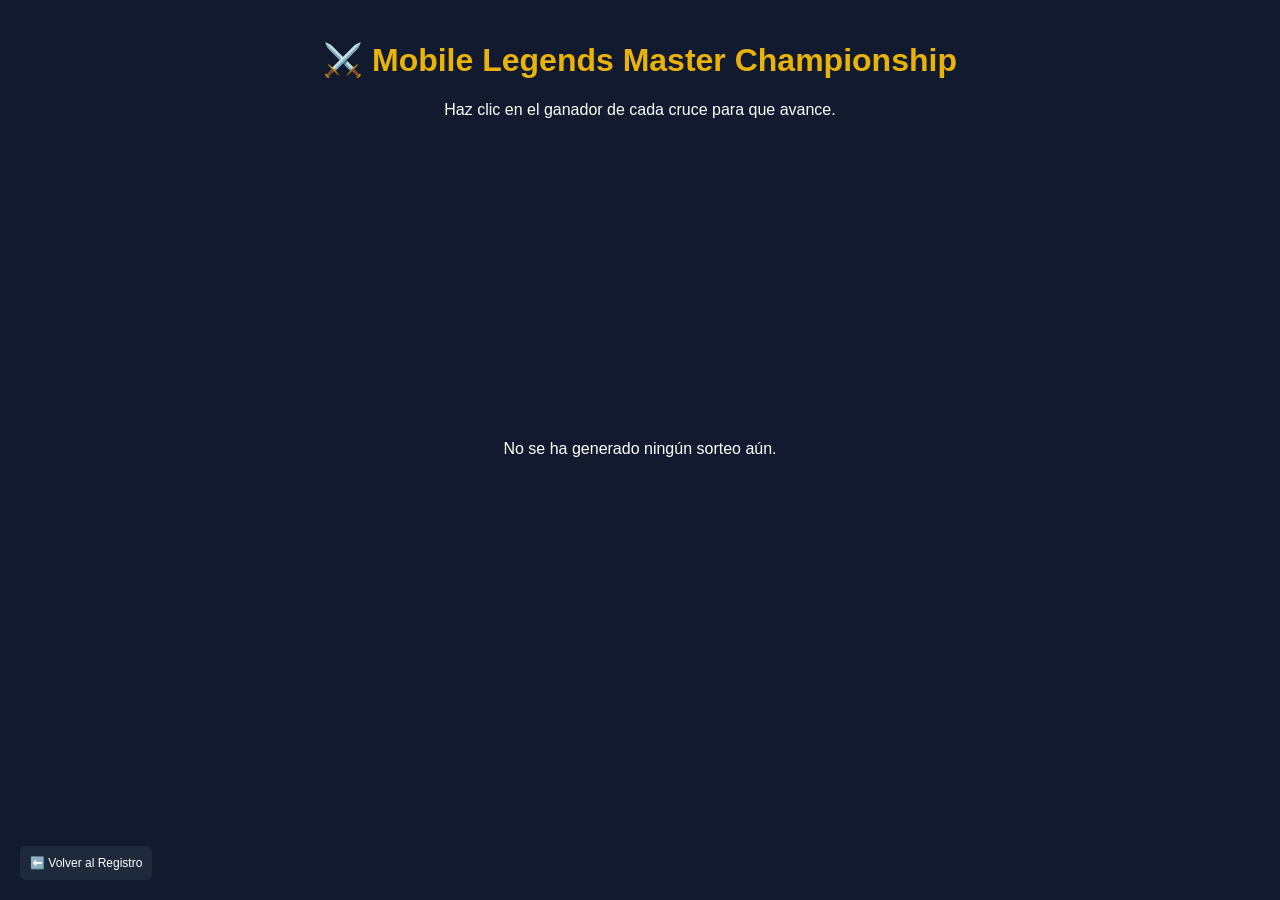
==== brackets.html @ b0f768e8 "Create brackets.html" ====
<!DOCTYPE html>
<html lang="es">
<head>
    <meta charset="UTF-8">
    <meta name="viewport" content="width=device-width, initial-scale=1.0">
    <title>Sorteo de Torneo - Brackets Dinámicos</title>
    <style>
        :root { --gold: #eab308; --dark-bg: #111a2e; --white: #ffffff; --match-bg: #1e293b; }
        body { font-family: 'Segoe UI', Tahoma, Geneva, Verdana, sans-serif; background: var(--dark-bg); color: var(--white); margin: 0; padding: 20px; overflow-x: auto; }
        
        header { text-align: center; margin-bottom: 40px; }
        h1 { color: var(--gold); }

        /* Contenedor Grande */
        .bracket-container {
            display: flex;
            justify-content: center;
            align-items: center;
            gap: 50px;
            padding: 40px;
            min-height: 500px;
        }

        .column { display: flex; flex-direction: column; justify-content: space-around; gap: 30px; }
        
        /* Cajas de Enfrentamientos */
        .matchup {
            display: flex;
            flex-direction: column;
            background: var(--match-bg);
            border: 2px solid var(--gold);
            width: 160px;
            border-radius: 6px;
            overflow: hidden;
            position: relative;
        }

        /* Slots de Equipos */
        .team-slot {
            padding: 12px;
            font-size: 13px;
            font-weight: bold;
            text-align: center;
            border-bottom: 1px solid #334155;
            color: var(--white);
            cursor: pointer; /* Indica que se puede hacer click */
            transition: background 0.2s;
        }
        .team-slot:last-child { border-bottom: none; }
        .team-slot:hover { background: #334155; }
        
        /* Estilo para Ganador */
        .team-slot.winner { background: #10b981; color: #111; }
        
        .connector-text { color: var(--gold); font-size: 10px; text-align: center; padding: 3px; font-weight: normal; }

        .btn-panel { position: fixed; bottom: 20px; left: 20px; text-decoration: none; color: white; background: var(--match-bg); padding: 10px; border-radius: 5px; font-size: 12px; }
    </style>
</head>
<body>

    <a href="index.html" class="btn-panel">⬅️ Volver al Registro</a>

    <header>
        <h1>⚔️ Mobile Legends Master Championship</h1>
        <p>Haz clic en el ganador de cada cruce para que avance.</p>
    </header>

    <div id="bracket-view" class="bracket-container">
        </div>

    <script>
        // Lógica de Brackets Dinámicos
        let data = JSON.parse(localStorage.getItem('torneo_sorteo'));

        // Cargar vista inicial
        dibujarFases();

        function dibujarFases() {
            const cont = document.getElementById('bracket-view');
            cont.innerHTML = "";
            if(!data) { cont.innerHTML = "No se ha generado ningún sorteo aún."; return; }

            const list = data.matches;

            // FASE 1: Cuartos/Inicio (Inscritos)
            const col1 = document.createElement('div'); col1.className = "column";
            for(let i=0; i < list.length; i+=2) {
                const eq1 = list[i].nombre;
                const eq2 = list[i+1] ? list[i+1].nombre : "--- (BYE)";
                col1.innerHTML += createMatchHtml(eq1, eq2, 'initial', i/2);
            }

            // FASE 2: Semifinal (Ganadores A/B)
            const col2 = document.createElement('div'); col2.className = "column";
            const semiA = data.results.semifinal[0] || "GANADOR A";
            const semiB = data.results.semifinal[1] || "GANADOR B";
            col2.innerHTML += createMatchHtml(semiA, semiB, 'semi', 0);

            // FASE 3: Final
            const col3 = document.createElement('div'); col3.className = "column";
            const campeon = data.results.final || "CAMPEÓN";
            col3.innerHTML += `
                <div class="matchup" style="border-color: #3b82f6;">
                    <div class="team-slot" style="color:#3b82f6;">🏆 GRAN FINAL</div>
                    <div class="team-slot winner" style="background:#3b82f6;">${campeon}</div>
                </div>`;

            cont.appendChild(col1);
            cont.appendChild(col2);
            cont.appendChild(col3);
        }

        // Función para crear el HTML de cada caja y asignar IDs para clics
        function createMatchHtml(team1, team2, fase, matchIdx) {
            return `
                <div class="matchup">
                    <div class="team-slot" onclick="marcarGanador('${team1}', '${fase}', ${matchIdx})">${team1}</div>
                    <div class="connector-text">VS</div>
                    <div class="team-slot" onclick="marcarGanador('${team2}', '${fase}', ${matchIdx})">${team2}</div>
                </div>
            `;
        }

        // LÓGICA DE AVANCE AL HACER CLIC
        function marcarGanador(nombre, fase, matchIdx) {
            if(nombre === "GANADOR A" || nombre === "GANADOR B" || nombre === "--- (BYE)") return; // No clics en placeholders
            
            if(fase === 'initial') {
                // El ganador de Cuartos pasa a la Semifinal correspondiente
                data.results.semifinal[matchIdx] = nombre;
            } else if (fase === 'semi') {
                // El ganador de Semis pasa a la Final
                data.results.final = nombre;
            }

            // GUARDAR EL AVANCE EN LOCALSTORAGE
            localStorage.setItem('torneo_sorteo', JSON.stringify(data));
            
            // Redibujar la pantalla para ver los cambios
            dibujarFases();
        }
    </script>
</body>
</html>
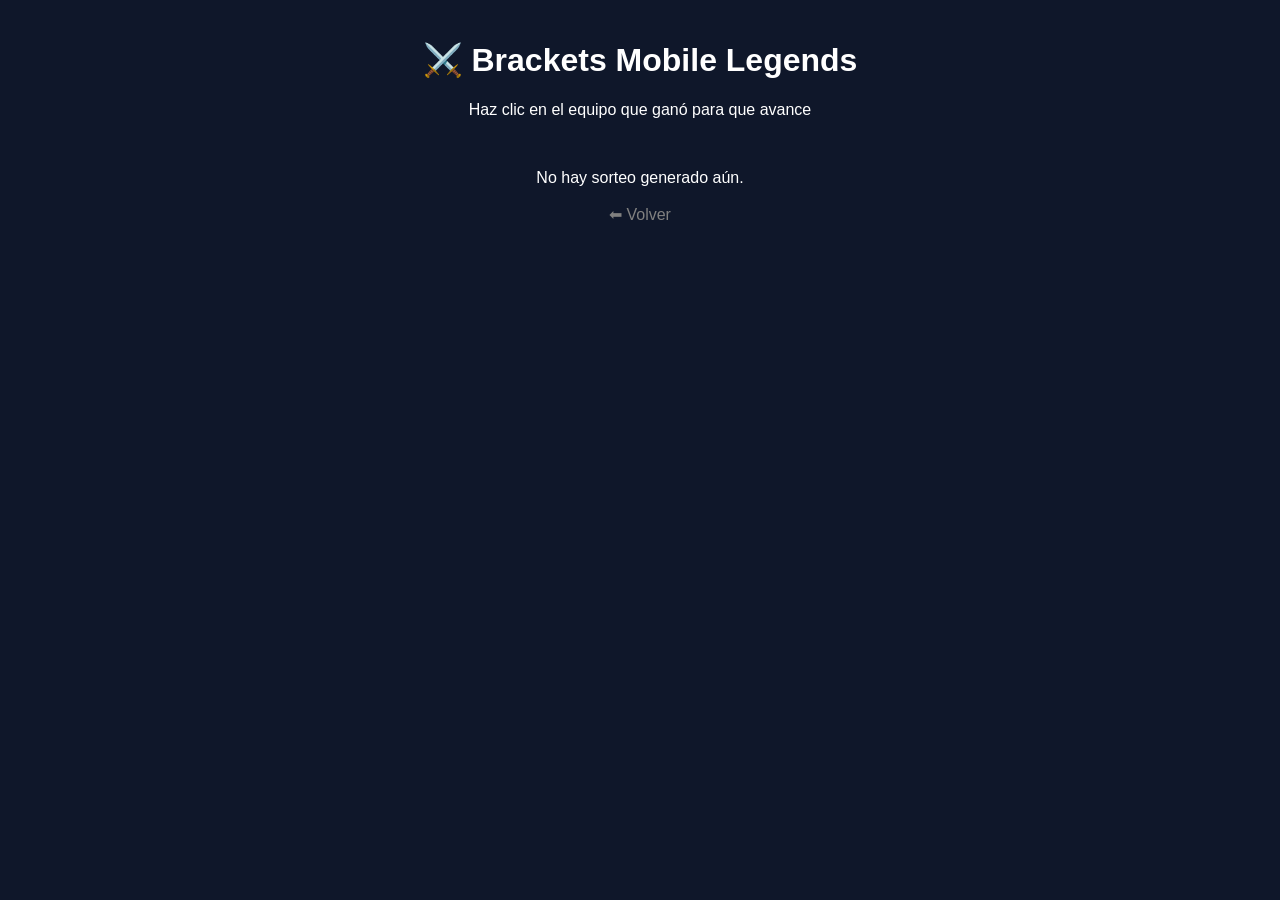
==== commit 9a640e72: "Update brackets.html" ====
--- a/brackets.html
+++ b/brackets.html
@@ -3,142 +3,82 @@
 <head>
     <meta charset="UTF-8">
     <meta name="viewport" content="width=device-width, initial-scale=1.0">
-    <title>Sorteo de Torneo - Brackets Dinámicos</title>
+    <title>Brackets Torneo</title>
     <style>
-        :root { --gold: #eab308; --dark-bg: #111a2e; --white: #ffffff; --match-bg: #1e293b; }
-        body { font-family: 'Segoe UI', Tahoma, Geneva, Verdana, sans-serif; background: var(--dark-bg); color: var(--white); margin: 0; padding: 20px; overflow-x: auto; }
-        
-        header { text-align: center; margin-bottom: 40px; }
-        h1 { color: var(--gold); }
-
-        /* Contenedor Grande */
-        .bracket-container {
-            display: flex;
-            justify-content: center;
-            align-items: center;
-            gap: 50px;
-            padding: 40px;
-            min-height: 500px;
-        }
-
-        .column { display: flex; flex-direction: column; justify-content: space-around; gap: 30px; }
-        
-        /* Cajas de Enfrentamientos */
-        .matchup {
-            display: flex;
-            flex-direction: column;
-            background: var(--match-bg);
-            border: 2px solid var(--gold);
-            width: 160px;
-            border-radius: 6px;
-            overflow: hidden;
-            position: relative;
-        }
-
-        /* Slots de Equipos */
-        .team-slot {
-            padding: 12px;
-            font-size: 13px;
-            font-weight: bold;
-            text-align: center;
-            border-bottom: 1px solid #334155;
-            color: var(--white);
-            cursor: pointer; /* Indica que se puede hacer click */
-            transition: background 0.2s;
-        }
-        .team-slot:last-child { border-bottom: none; }
-        .team-slot:hover { background: #334155; }
-        
-        /* Estilo para Ganador */
-        .team-slot.winner { background: #10b981; color: #111; }
-        
-        .connector-text { color: var(--gold); font-size: 10px; text-align: center; padding: 3px; font-weight: normal; }
-
-        .btn-panel { position: fixed; bottom: 20px; left: 20px; text-decoration: none; color: white; background: var(--match-bg); padding: 10px; border-radius: 5px; font-size: 12px; }
+        body { font-family: sans-serif; background: #0f172a; color: white; margin: 0; padding: 20px; text-align: center; }
+        .bracket-container { display: flex; justify-content: center; align-items: center; gap: 40px; margin-top: 50px; }
+        .column { display: flex; flex-direction: column; gap: 20px; }
+        .matchup { background: #1e293b; border: 2px solid #eab308; width: 180px; border-radius: 8px; overflow: hidden; }
+        .team { padding: 15px; cursor: pointer; border-bottom: 1px solid #334155; font-weight: bold; }
+        .team:last-child { border-bottom: none; }
+        .team:hover { background: #334155; }
+        .winner { background: #10b981 !important; color: #000; }
+        .final-box { border-color: #3b82f6; }
     </style>
 </head>
 <body>
+    <h1>⚔️ Brackets Mobile Legends</h1>
+    <p>Haz clic en el equipo que ganó para que avance</p>
 
-    <a href="index.html" class="btn-panel">⬅️ Volver al Registro</a>
-
-    <header>
-        <h1>⚔️ Mobile Legends Master Championship</h1>
-        <p>Haz clic en el ganador de cada cruce para que avance.</p>
-    </header>
-
-    <div id="bracket-view" class="bracket-container">
-        </div>
+    <div class="bracket-container" id="visual"></div>
+    <br>
+    <a href="index.html" style="color:gray; text-decoration:none;">⬅ Volver</a>
 
     <script>
-        // Lógica de Brackets Dinámicos
-        let data = JSON.parse(localStorage.getItem('torneo_sorteo'));
+        let sorteo = JSON.parse(localStorage.getItem('torneo_sorteo'));
+        let fase2 = JSON.parse(localStorage.getItem('ganadores_fase2')) || ["GANADOR A", "GANADOR B"];
+        let campeon = localStorage.getItem('campeon_final') || "CAMPEÓN";
 
-        // Cargar vista inicial
-        dibujarFases();
+        dibujar();
 
-        function dibujarFases() {
-            const cont = document.getElementById('bracket-view');
-            cont.innerHTML = "";
-            if(!data) { cont.innerHTML = "No se ha generado ningún sorteo aún."; return; }
+        function dibujar() {
+            const v = document.getElementById('visual');
+            v.innerHTML = "";
+            if(!sorteo) { v.innerHTML = "No hay sorteo generado aún."; return; }
 
-            const list = data.matches;
-
-            // FASE 1: Cuartos/Inicio (Inscritos)
+            // COLUMNA 1 (Sorteados)
             const col1 = document.createElement('div'); col1.className = "column";
-            for(let i=0; i < list.length; i+=2) {
-                const eq1 = list[i].nombre;
-                const eq2 = list[i+1] ? list[i+1].nombre : "--- (BYE)";
-                col1.innerHTML += createMatchHtml(eq1, eq2, 'initial', i/2);
+            for(let i=0; i < sorteo.length; i+=2) {
+                const e1 = sorteo[i].nombre;
+                const e2 = sorteo[i+1] ? sorteo[i+1].nombre : "BYE";
+                col1.innerHTML += `
+                    <div class="matchup">
+                        <div class="team" onclick="avanzar(1, ${i/2}, '${e1}')">${e1}</div>
+                        <div class="team" onclick="avanzar(1, ${i/2}, '${e2}')">${e2}</div>
+                    </div>`;
             }
 
-            // FASE 2: Semifinal (Ganadores A/B)
+            // COLUMNA 2 (Semifinales)
             const col2 = document.createElement('div'); col2.className = "column";
-            const semiA = data.results.semifinal[0] || "GANADOR A";
-            const semiB = data.results.semifinal[1] || "GANADOR B";
-            col2.innerHTML += createMatchHtml(semiA, semiB, 'semi', 0);
-
-            // FASE 3: Final
-            const col3 = document.createElement('div'); col3.className = "column";
-            const campeon = data.results.final || "CAMPEÓN";
-            col3.innerHTML += `
-                <div class="matchup" style="border-color: #3b82f6;">
-                    <div class="team-slot" style="color:#3b82f6;">🏆 GRAN FINAL</div>
-                    <div class="team-slot winner" style="background:#3b82f6;">${campeon}</div>
+            col2.innerHTML = `
+                <div class="matchup">
+                    <div class="team" onclick="avanzar(2, 0, '${fase2[0]}')">${fase2[0]}</div>
+                    <div class="team" onclick="avanzar(2, 0, '${fase2[1]}')">${fase2[1]}</div>
                 </div>`;
 
-            cont.appendChild(col1);
-            cont.appendChild(col2);
-            cont.appendChild(col3);
+            // COLUMNA 3 (Final)
+            const col3 = document.createElement('div'); col3.className = "column";
+            col3.innerHTML = `
+                <div class="matchup final-box">
+                    <div class="team winner">${campeon}</div>
+                </div>`;
+
+            v.appendChild(col1);
+            v.appendChild(col2);
+            v.appendChild(col3);
         }
 
-        // Función para crear el HTML de cada caja y asignar IDs para clics
-        function createMatchHtml(team1, team2, fase, matchIdx) {
-            return `
-                <div class="matchup">
-                    <div class="team-slot" onclick="marcarGanador('${team1}', '${fase}', ${matchIdx})">${team1}</div>
-                    <div class="connector-text">VS</div>
-                    <div class="team-slot" onclick="marcarGanador('${team2}', '${fase}', ${matchIdx})">${team2}</div>
-                </div>
-            `;
-        }
-
-        // LÓGICA DE AVANCE AL HACER CLIC
-        function marcarGanador(nombre, fase, matchIdx) {
-            if(nombre === "GANADOR A" || nombre === "GANADOR B" || nombre === "--- (BYE)") return; // No clics en placeholders
+        function avanzar(fase, idx, nombre) {
+            if(nombre.includes("GANADOR") || nombre === "BYE") return;
             
-            if(fase === 'initial') {
-                // El ganador de Cuartos pasa a la Semifinal correspondiente
-                data.results.semifinal[matchIdx] = nombre;
-            } else if (fase === 'semi') {
-                // El ganador de Semis pasa a la Final
-                data.results.final = nombre;
+            if(fase === 1) {
+                fase2[idx] = nombre;
+                localStorage.setItem('ganadores_fase2', JSON.stringify(fase2));
+            } else if(fase === 2) {
+                campeon = nombre;
+                localStorage.setItem('campeon_final', campeon);
             }
-
-            // GUARDAR EL AVANCE EN LOCALSTORAGE
-            localStorage.setItem('torneo_sorteo', JSON.stringify(data));
-            
-            // Redibujar la pantalla para ver los cambios
-            dibujarFases();
+            dibujar();
         }
     </script>
 </body>
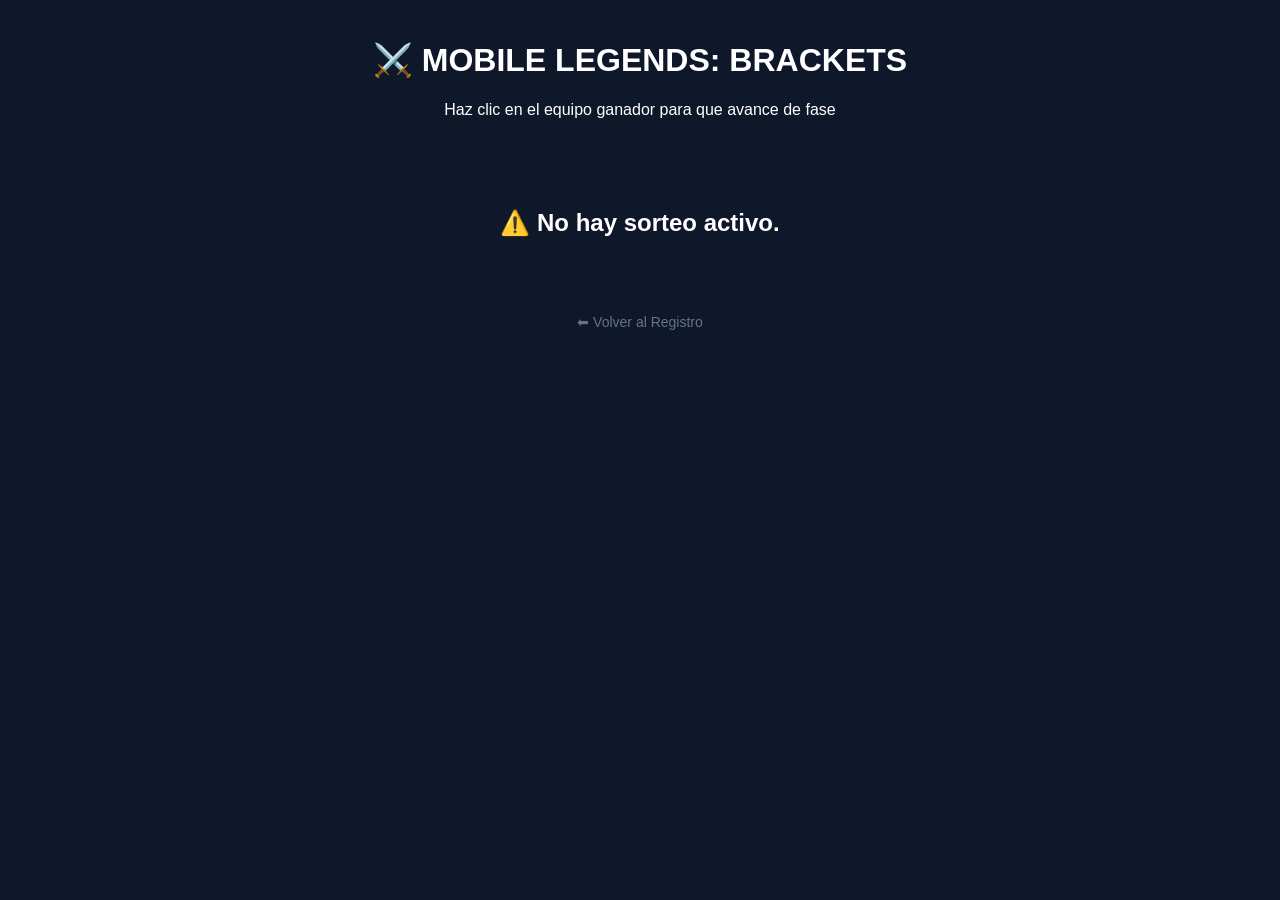
==== commit 39632eea: "Update brackets.html" ====
--- a/brackets.html
+++ b/brackets.html
@@ -3,82 +3,91 @@
 <head>
     <meta charset="UTF-8">
     <meta name="viewport" content="width=device-width, initial-scale=1.0">
-    <title>Brackets Torneo</title>
+    <title>Brackets Torneo MLBB</title>
     <style>
-        body { font-family: sans-serif; background: #0f172a; color: white; margin: 0; padding: 20px; text-align: center; }
-        .bracket-container { display: flex; justify-content: center; align-items: center; gap: 40px; margin-top: 50px; }
-        .column { display: flex; flex-direction: column; gap: 20px; }
-        .matchup { background: #1e293b; border: 2px solid #eab308; width: 180px; border-radius: 8px; overflow: hidden; }
-        .team { padding: 15px; cursor: pointer; border-bottom: 1px solid #334155; font-weight: bold; }
+        :root { --gold: #eab308; --dark: #0f172a; --match: #1e293b; --green: #10b981; }
+        body { font-family: sans-serif; background: var(--dark); color: white; margin: 0; padding: 20px; text-align: center; }
+        
+        .tournament-container { display: flex; justify-content: center; align-items: center; gap: 60px; margin-top: 50px; padding: 20px; overflow-x: auto; }
+        .column { display: flex; flex-direction: column; gap: 40px; }
+        
+        .match-card { background: var(--match); border: 2px solid var(--gold); width: 200px; border-radius: 8px; overflow: hidden; box-shadow: 0 4px 15px rgba(0,0,0,0.5); }
+        .team { padding: 15px; cursor: pointer; border-bottom: 1px solid #334155; font-weight: bold; transition: 0.3s; font-size: 14px; }
         .team:last-child { border-bottom: none; }
         .team:hover { background: #334155; }
-        .winner { background: #10b981 !important; color: #000; }
-        .final-box { border-color: #3b82f6; }
+        .win { background: var(--green) !important; color: #000; }
+        
+        .label { font-size: 10px; color: var(--gold); font-weight: bold; margin-bottom: 5px; }
+        .final-card { border-color: #3b82f6; box-shadow: 0 0 20px rgba(59, 130, 246, 0.5); }
     </style>
 </head>
 <body>
-    <h1>⚔️ Brackets Mobile Legends</h1>
-    <p>Haz clic en el equipo que ganó para que avance</p>
+    <h1>⚔️ MOBILE LEGENDS: BRACKETS</h1>
+    <p>Haz clic en el equipo ganador para que avance de fase</p>
 
-    <div class="bracket-container" id="visual"></div>
-    <br>
-    <a href="index.html" style="color:gray; text-decoration:none;">⬅ Volver</a>
+    <div class="tournament-container" id="bracketBoard"></div>
+
+    <br><br>
+    <a href="index.html" style="color: #64748b; text-decoration: none; font-size: 14px;">⬅ Volver al Registro</a>
 
     <script>
-        let sorteo = JSON.parse(localStorage.getItem('torneo_sorteo'));
-        let fase2 = JSON.parse(localStorage.getItem('ganadores_fase2')) || ["GANADOR A", "GANADOR B"];
-        let campeon = localStorage.getItem('campeon_final') || "CAMPEÓN";
+        let sorteo = JSON.parse(localStorage.getItem('sorteo_v3'));
+        let fase2 = JSON.parse(localStorage.getItem('ganadores_fase2')) || ["GANADOR 1", "GANADOR 2"];
+        let campeon = localStorage.getItem('ganador_final') || "🏆 CAMPEÓN";
 
-        dibujar();
+        render();
 
-        function dibujar() {
-            const v = document.getElementById('visual');
-            v.innerHTML = "";
-            if(!sorteo) { v.innerHTML = "No hay sorteo generado aún."; return; }
+        function render() {
+            const board = document.getElementById('bracketBoard');
+            board.innerHTML = "";
+            if(!sorteo) { board.innerHTML = "<h2>⚠️ No hay sorteo activo.</h2>"; return; }
 
-            // COLUMNA 1 (Sorteados)
+            // COLUMNA 1: INICIO
             const col1 = document.createElement('div'); col1.className = "column";
+            col1.innerHTML = '<div class="label">SEMIFINALES</div>';
             for(let i=0; i < sorteo.length; i+=2) {
                 const e1 = sorteo[i].nombre;
-                const e2 = sorteo[i+1] ? sorteo[i+1].nombre : "BYE";
+                const e2 = sorteo[i+1] ? sorteo[i+1].nombre : "BYE (Pasa Solo)";
                 col1.innerHTML += `
-                    <div class="matchup">
-                        <div class="team" onclick="avanzar(1, ${i/2}, '${e1}')">${e1}</div>
-                        <div class="team" onclick="avanzar(1, ${i/2}, '${e2}')">${e2}</div>
+                    <div class="match-card">
+                        <div class="team" onclick="up(1, ${i/2}, '${e1}')">${e1}</div>
+                        <div class="team" onclick="up(1, ${i/2}, '${e2}')">${e2}</div>
                     </div>`;
             }
 
-            // COLUMNA 2 (Semifinales)
+            // COLUMNA 2: FINAL
             const col2 = document.createElement('div'); col2.className = "column";
-            col2.innerHTML = `
-                <div class="matchup">
-                    <div class="team" onclick="avanzar(2, 0, '${fase2[0]}')">${fase2[0]}</div>
-                    <div class="team" onclick="avanzar(2, 0, '${fase2[1]}')">${fase2[1]}</div>
+            col2.innerHTML = '<div class="label">GRAN FINAL</div>';
+            col2.innerHTML += `
+                <div class="match-card">
+                    <div class="team" onclick="up(2, 0, '${fase2[0]}')">${fase2[0]}</div>
+                    <div class="team" onclick="up(2, 0, '${fase2[1]}')">${fase2[1]}</div>
                 </div>`;
 
-            // COLUMNA 3 (Final)
+            // COLUMNA 3: CAMPEÓN
             const col3 = document.createElement('div'); col3.className = "column";
-            col3.innerHTML = `
-                <div class="matchup final-box">
-                    <div class="team winner">${campeon}</div>
+            col3.innerHTML = '<div class="label">GANADOR</div>';
+            col3.innerHTML += `
+                <div class="match-card final-card">
+                    <div class="team win">${campeon}</div>
                 </div>`;
 
-            v.appendChild(col1);
-            v.appendChild(col2);
-            v.appendChild(col3);
+            board.appendChild(col1);
+            board.appendChild(col2);
+            board.appendChild(col3);
         }
 
-        function avanzar(fase, idx, nombre) {
-            if(nombre.includes("GANADOR") || nombre === "BYE") return;
+        function up(fase, idx, nombre) {
+            if(nombre.includes("GANADOR") || nombre.includes("BYE")) return;
             
             if(fase === 1) {
                 fase2[idx] = nombre;
                 localStorage.setItem('ganadores_fase2', JSON.stringify(fase2));
             } else if(fase === 2) {
                 campeon = nombre;
-                localStorage.setItem('campeon_final', campeon);
+                localStorage.setItem('ganador_final', campeon);
             }
-            dibujar();
+            render();
         }
     </script>
 </body>
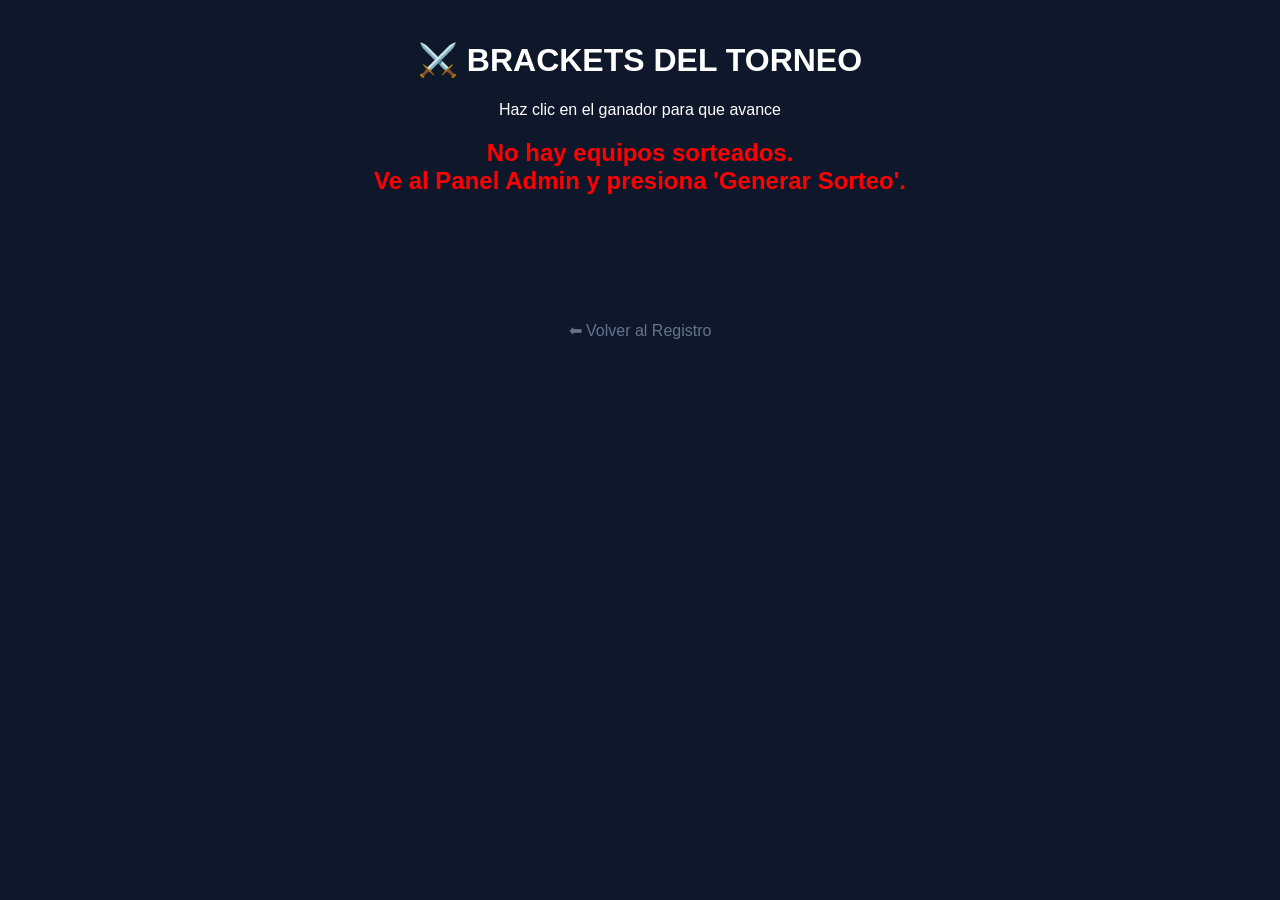
==== commit 6ed47f90: "Update brackets.html" ====
--- a/brackets.html
+++ b/brackets.html
@@ -3,70 +3,71 @@
 <head>
     <meta charset="UTF-8">
     <meta name="viewport" content="width=device-width, initial-scale=1.0">
-    <title>Brackets Torneo MLBB</title>
+    <title>Brackets - Torneo</title>
     <style>
         :root { --gold: #eab308; --dark: #0f172a; --match: #1e293b; --green: #10b981; }
         body { font-family: sans-serif; background: var(--dark); color: white; margin: 0; padding: 20px; text-align: center; }
-        
-        .tournament-container { display: flex; justify-content: center; align-items: center; gap: 60px; margin-top: 50px; padding: 20px; overflow-x: auto; }
+        .tournament-container { display: flex; justify-content: center; align-items: center; gap: 50px; margin-top: 50px; padding: 20px; }
         .column { display: flex; flex-direction: column; gap: 40px; }
-        
         .match-card { background: var(--match); border: 2px solid var(--gold); width: 200px; border-radius: 8px; overflow: hidden; box-shadow: 0 4px 15px rgba(0,0,0,0.5); }
         .team { padding: 15px; cursor: pointer; border-bottom: 1px solid #334155; font-weight: bold; transition: 0.3s; font-size: 14px; }
         .team:last-child { border-bottom: none; }
         .team:hover { background: #334155; }
         .win { background: var(--green) !important; color: #000; }
-        
-        .label { font-size: 10px; color: var(--gold); font-weight: bold; margin-bottom: 5px; }
-        .final-card { border-color: #3b82f6; box-shadow: 0 0 20px rgba(59, 130, 246, 0.5); }
+        .label { font-size: 11px; color: var(--gold); font-weight: bold; margin-bottom: 5px; text-transform: uppercase; }
+        .final-card { border-color: #3b82f6; }
     </style>
 </head>
 <body>
-    <h1>⚔️ MOBILE LEGENDS: BRACKETS</h1>
-    <p>Haz clic en el equipo ganador para que avance de fase</p>
+    <h1>⚔️ BRACKETS DEL TORNEO</h1>
+    <p>Haz clic en el ganador para que avance</p>
 
-    <div class="tournament-container" id="bracketBoard"></div>
+    <div id="msg"></div>
+    <div class="tournament-container" id="board"></div>
 
     <br><br>
-    <a href="index.html" style="color: #64748b; text-decoration: none; font-size: 14px;">⬅ Volver al Registro</a>
+    <a href="index.html" style="color: #64748b; text-decoration: none;">⬅ Volver al Registro</a>
 
     <script>
-        let sorteo = JSON.parse(localStorage.getItem('sorteo_v3'));
-        let fase2 = JSON.parse(localStorage.getItem('ganadores_fase2')) || ["GANADOR 1", "GANADOR 2"];
+        // Cargar datos
+        const sorteo = JSON.parse(localStorage.getItem('sorteo_actual'));
+        let semi = JSON.parse(localStorage.getItem('ganadores_semi')) || ["GANADOR 1", "GANADOR 2"];
         let campeon = localStorage.getItem('ganador_final') || "🏆 CAMPEÓN";
 
-        render();
+        function render() {
+            const board = document.getElementById('board');
+            if(!sorteo || sorteo.length === 0) {
+                document.getElementById('msg').innerHTML = "<h2 style='color:red;'>No hay equipos sorteados. <br>Ve al Panel Admin y presiona 'Generar Sorteo'.</h2>";
+                return;
+            }
 
-        function render() {
-            const board = document.getElementById('bracketBoard');
             board.innerHTML = "";
-            if(!sorteo) { board.innerHTML = "<h2>⚠️ No hay sorteo activo.</h2>"; return; }
 
-            // COLUMNA 1: INICIO
+            // COLUMNA 1: Cruces Iniciales
             const col1 = document.createElement('div'); col1.className = "column";
-            col1.innerHTML = '<div class="label">SEMIFINALES</div>';
+            col1.innerHTML = '<div class="label">Semifinales</div>';
             for(let i=0; i < sorteo.length; i+=2) {
                 const e1 = sorteo[i].nombre;
-                const e2 = sorteo[i+1] ? sorteo[i+1].nombre : "BYE (Pasa Solo)";
+                const e2 = sorteo[i+1] ? sorteo[i+1].nombre : "BYE (Pasa solo)";
                 col1.innerHTML += `
                     <div class="match-card">
-                        <div class="team" onclick="up(1, ${i/2}, '${e1}')">${e1}</div>
-                        <div class="team" onclick="up(1, ${i/2}, '${e2}')">${e2}</div>
+                        <div class="team" onclick="avanzar(1, ${i/2}, '${e1}')">${e1}</div>
+                        <div class="team" onclick="avanzar(1, ${i/2}, '${e2}')">${e2}</div>
                     </div>`;
             }
 
-            // COLUMNA 2: FINAL
+            // COLUMNA 2: Final
             const col2 = document.createElement('div'); col2.className = "column";
-            col2.innerHTML = '<div class="label">GRAN FINAL</div>';
+            col2.innerHTML = '<div class="label">Gran Final</div>';
             col2.innerHTML += `
                 <div class="match-card">
-                    <div class="team" onclick="up(2, 0, '${fase2[0]}')">${fase2[0]}</div>
-                    <div class="team" onclick="up(2, 0, '${fase2[1]}')">${fase2[1]}</div>
+                    <div class="team" onclick="avanzar(2, 0, '${semi[0]}')">${semi[0]}</div>
+                    <div class="team" onclick="avanzar(2, 0, '${semi[1]}')">${semi[1]}</div>
                 </div>`;
 
-            // COLUMNA 3: CAMPEÓN
+            // COLUMNA 3: Ganador
             const col3 = document.createElement('div'); col3.className = "column";
-            col3.innerHTML = '<div class="label">GANADOR</div>';
+            col3.innerHTML = '<div class="label">Campeón</div>';
             col3.innerHTML += `
                 <div class="match-card final-card">
                     <div class="team win">${campeon}</div>
@@ -77,18 +78,19 @@
             board.appendChild(col3);
         }
 
-        function up(fase, idx, nombre) {
+        function avanzar(fase, idx, nombre) {
             if(nombre.includes("GANADOR") || nombre.includes("BYE")) return;
-            
             if(fase === 1) {
-                fase2[idx] = nombre;
-                localStorage.setItem('ganadores_fase2', JSON.stringify(fase2));
+                semi[idx] = nombre;
+                localStorage.setItem('ganadores_semi', JSON.stringify(semi));
             } else if(fase === 2) {
                 campeon = nombre;
                 localStorage.setItem('ganador_final', campeon);
             }
             render();
         }
+
+        render();
     </script>
 </body>
 </html>
